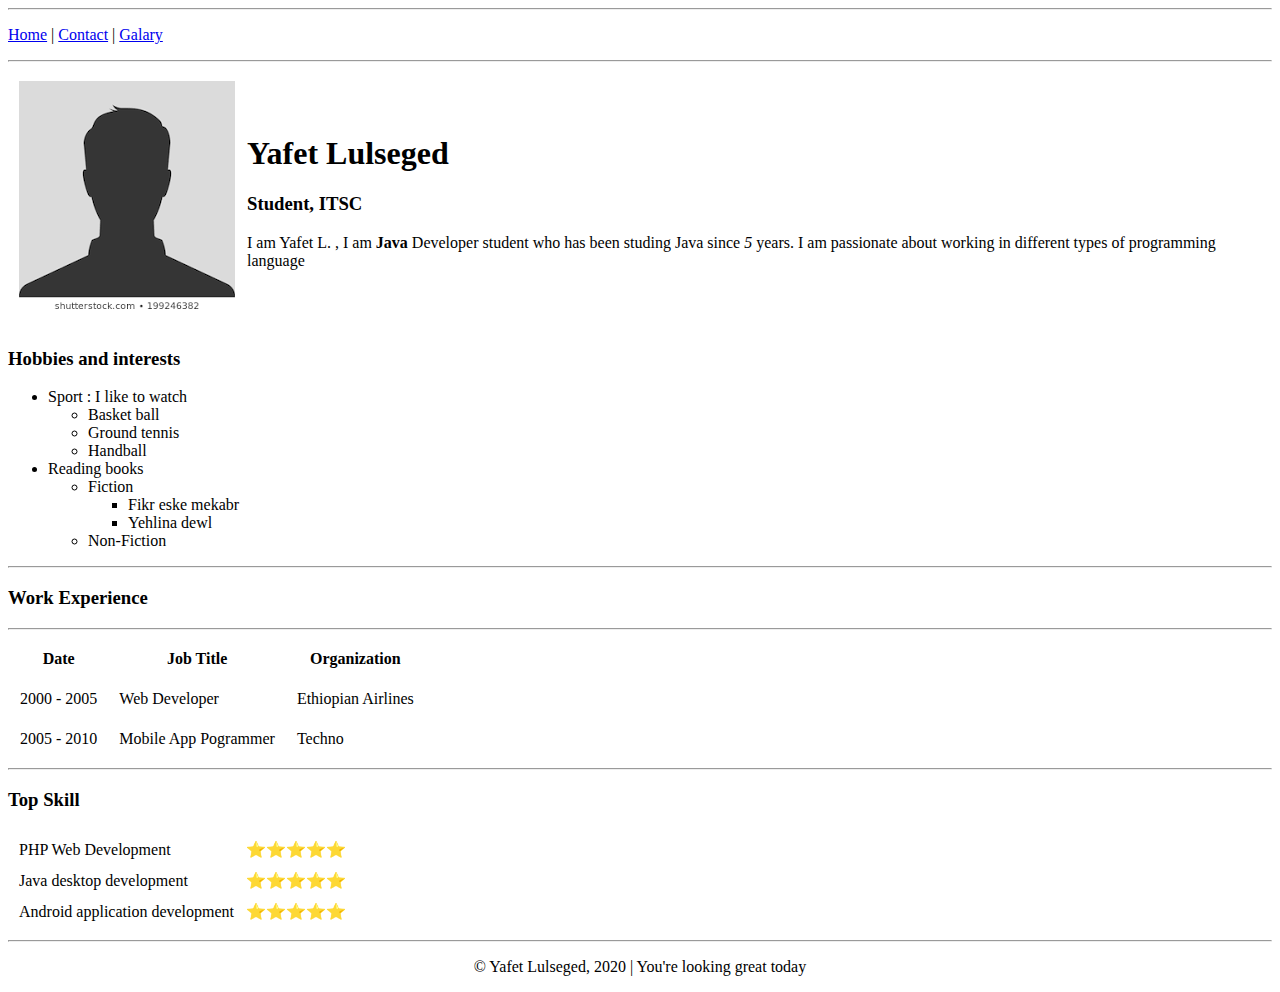
==== index.html @ 0bab7a8d "This is the 1st commit where myworks.html file is added and images in the galary are 3x3." ====
<!DOCTYPE html>
<!-- Live Server -->
<html lang="en">
<head>
    <link rel="icon" href="./asset/image/MyIcon.ico">
    <meta charset="UTF-8">
    <meta name="viewport" content="width=device-width, initial-scale=1.0">
    <title>Yafet L.</title>
</head>
<body>
 <!-- Let's start -->
<hr>
<header>
<p align = "center"></p>
<a href="index.html">Home</a> |
<a href="contact.html" target="blanck">Contact</a> |
<a href="Galary.html" target="blanck">Galary</a>
</p>
</header>
<hr>

 <table cellspacing="10">
     <tr>
         <td> <img src="./asset/image/download.png" alt="Profile image"></td>
         <td>
            <h1>Yafet Lulseged</h1>
            <h3>Student, ITSC</h3>
            <p>I am Yafet L. , I am <strong>Java</strong> Developer student
            who has been  studing Java since <em>5 </em></em5>years. 
            I am passionate about working in different types of programming language </p>
         </td>
     </tr>
 </table>

<!-- List -->
<h3>Hobbies and interests</h3>
<ul>
    <li>Sport : I like to watch
        <ul>
            <li>Basket ball</li>
            <li>Ground tennis</li>
            <li>Handball</li>
        </ul>
    </li>
    <li>Reading books
        <ul>
            <li>Fiction</li>
                <ul>
                    <li>Fikr eske mekabr</li>
                    <li>Yehlina dewl</li>
                </ul>
            <li>Non-Fiction</li>
        </ul>
    </li>
</ul>
<hr>
<h3>Work Experience</h3>
<hr>
<table cellpadding="10">
    <tr>
        <th>Date</th>
        <th>Job Title</th>
        <th>Organization</th>
    </tr>
    <tr>
        <td>2000 - 2005</td>
        <td>Web Developer</td>
        <td>Ethiopian Airlines</td>
    </tr>
    <tr>
        <td>2005 - 2010</td>
        <td>Mobile App Pogrammer</td>
        <td>Techno</td>
    </tr>
</table>
<hr>
<h3>Top Skill</h3>
<table cellspacing="10">
<tr>
    <td>PHP Web Development</td>
    <td> ⭐⭐⭐⭐⭐ </td>
</tr>
<tr>
    <td>Java desktop development</td>
    <td> ⭐⭐⭐⭐⭐ </td>
</tr>
<tr>
    <td>Android application development</td>
    <td> ⭐⭐⭐⭐⭐ </td>
</tr>
</table>
<hr>
<p align="center">© Yafet Lulseged, 2020 | You're looking great today</p>
</body>
</html>
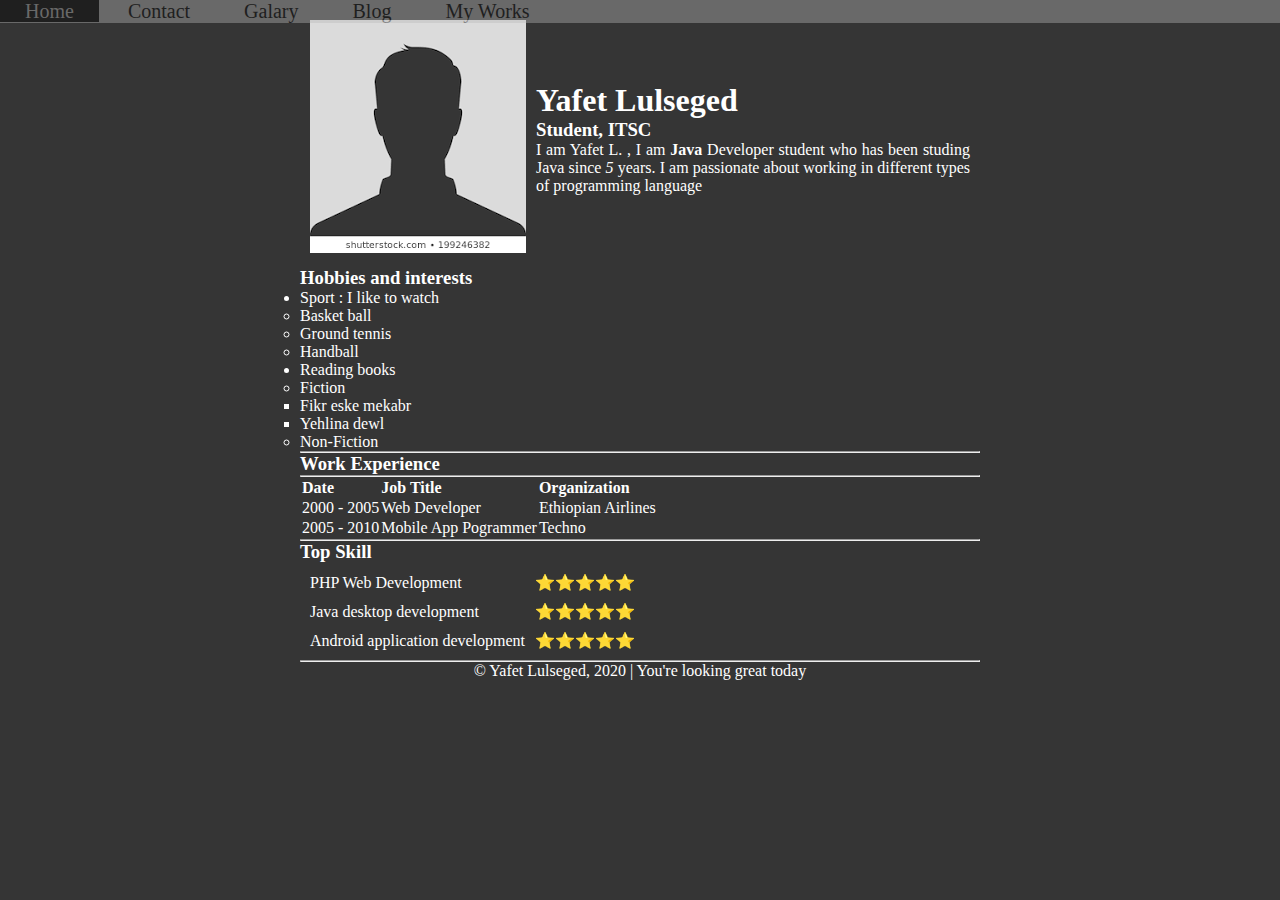
==== commit 6db75779: "This is the 8th commit: All page have same background and layout." ====
--- a/index.html
+++ b/index.html
@@ -6,19 +6,22 @@
     <meta charset="UTF-8">
     <meta name="viewport" content="width=device-width, initial-scale=1.0">
     <title>Yafet L.</title>
+    <link rel="stylesheet" href="./asset/css/style.css">
 </head>
-<body>
+<body class="indexB">
  <!-- Let's start -->
-<hr>
-<header>
-<p align = "center"></p>
-<a href="index.html">Home</a> |
-<a href="contact.html" target="blanck">Contact</a> |
-<a href="Galary.html" target="blanck">Galary</a>
-</p>
+ <header>
+    <nav>
+        <ul>
+            <li><a href="index.html">Home</a></li>
+            <li><a href="contact.html">Contact</a></li>
+            <li><a href="Galary.html">Galary</a></li>
+            <li><a href="blog.html">Blog</a></li>
+            <li><a href="myworks.html">My Works</a></li>
+        </ul>
+    </nav>
 </header>
-<hr>
-
+<div id="content">
  <table cellspacing="10">
      <tr>
          <td> <img src="./asset/image/download.png" alt="Profile image"></td>
@@ -34,7 +37,7 @@
 
 <!-- List -->
 <h3>Hobbies and interests</h3>
-<ul>
+<ul id="indexul">
     <li>Sport : I like to watch
         <ul>
             <li>Basket ball</li>
@@ -91,5 +94,6 @@
 </table>
 <hr>
 <p align="center">© Yafet Lulseged, 2020 | You're looking great today</p>
+</div>
 </body>
 </html>--- a/asset/css/style.css
+++ b/asset/css/style.css
@@ -0,0 +1,86 @@
+/* Element [Tag] */
+*{
+    margin: 0;
+    padding: 0;
+}
+body{
+    border: 10px lightgray;
+    background-color: rgb(53, 53, 53);
+    margin: 10px auto;
+} 
+header{
+    background-color: rgb(185, 184, 184);
+    position: fixed;
+    top: 0;
+    width: 100%;
+    opacity: 0.4;
+}
+section{
+    font-family: Arial, Helvetica, sans-serif;
+    padding: 5px 30px;
+    margin-top: 50px;
+}
+article{
+    line-height: 25px;
+    font-size: 15px;
+    text-align: justify;
+}
+.title{
+    font-size: 23px;
+    font-weight: bold;
+}
+.date{
+    font-style: italic;
+    font-size: 15px;
+    text-transform: uppercase;
+}
+/* changing the nature */
+nav > ul > li{
+    display: inline-block;
+    pad: 10px, 3px;
+    font-size: 20px;
+}
+nav > ul > li > a{
+    text-decoration: none;
+    color: black;
+    padding-right: 25px;
+    padding-left: 25px;
+}
+nav > ul > li > a:hover{
+    background-color: black;
+    color: rgb(185, 184, 184);
+    transition-duration: 300ms;
+    transition-delay: 300ms;
+}
+img{
+    /* width: 300px;
+    height: 300px;
+    border-radius: 100%; */
+
+}
+#clear{
+    clear:left;
+}
+.q4{
+    
+}
+#content{
+    text-align: justify;
+    margin-left: 300px;
+    margin-right: 300px;
+    color: white;
+}
+.Bimg{
+    opacity: 0.5;
+}
+div > a{
+    font-size: 20px;
+    text-decoration: none;
+    color: white;
+}
+div > a:hover{
+    background-color: white;
+    color: rgb(53, 53, 53);
+    transition-duration: 300ms;
+    transition-delay: 300ms;
+}
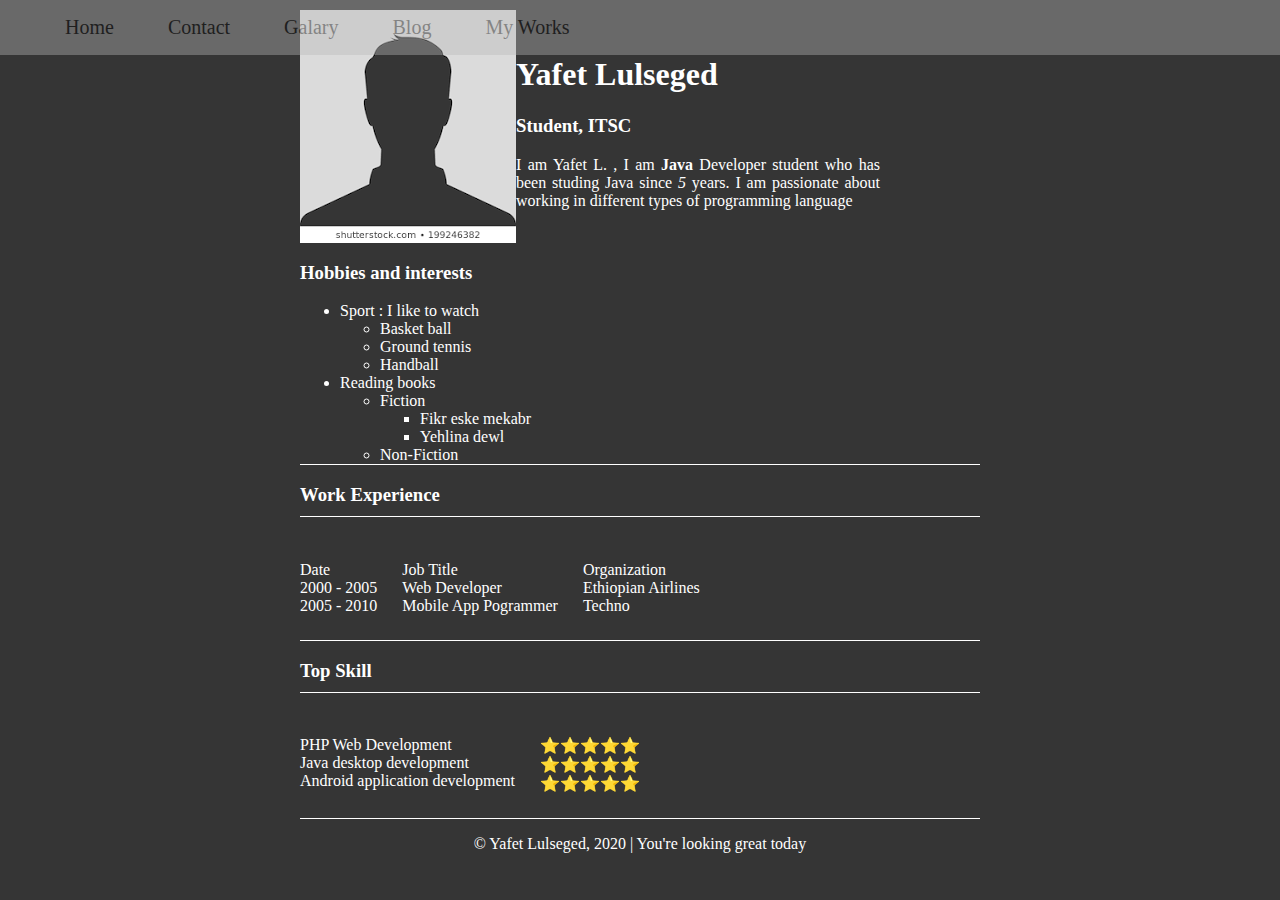
==== commit a171b6af: "This is the 9th commit: All table are removed from home page and border bottom is used instead of hr" ====
--- a/index.html
+++ b/index.html
@@ -22,22 +22,18 @@
     </nav>
 </header>
 <div id="content">
- <table cellspacing="10">
-     <tr>
-         <td> <img src="./asset/image/download.png" alt="Profile image"></td>
-         <td>
-            <h1>Yafet Lulseged</h1>
-            <h3>Student, ITSC</h3>
-            <p>I am Yafet L. , I am <strong>Java</strong> Developer student
-            who has been  studing Java since <em>5 </em></em5>years. 
-            I am passionate about working in different types of programming language </p>
-         </td>
-     </tr>
- </table>
-
+<img id="indexprof" src="./asset/image/download.png" alt="Profile image">
+<div id="indexpl">
+    <h1>Yafet Lulseged</h1>
+    <h3>Student, ITSC</h3>
+    <p>I am Yafet L. , I am <strong>Java</strong> Developer student
+    who has been  studing Java since <em>5 </em></em5>years. 
+    I am passionate about working in different types of programming language </p>
+</div>
+<div id="clear"></div>
 <!-- List -->
 <h3>Hobbies and interests</h3>
-<ul id="indexul">
+<ul id="ULindex">
     <li>Sport : I like to watch
         <ul>
             <li>Basket ball</li>
@@ -56,43 +52,38 @@
         </ul>
     </li>
 </ul>
-<hr>
-<h3>Work Experience</h3>
-<hr>
-<table cellpadding="10">
-    <tr>
-        <th>Date</th>
-        <th>Job Title</th>
-        <th>Organization</th>
-    </tr>
-    <tr>
-        <td>2000 - 2005</td>
-        <td>Web Developer</td>
-        <td>Ethiopian Airlines</td>
-    </tr>
-    <tr>
-        <td>2005 - 2010</td>
-        <td>Mobile App Pogrammer</td>
-        <td>Techno</td>
-    </tr>
-</table>
-<hr>
-<h3>Top Skill</h3>
-<table cellspacing="10">
-<tr>
-    <td>PHP Web Development</td>
-    <td> ⭐⭐⭐⭐⭐ </td>
-</tr>
-<tr>
-    <td>Java desktop development</td>
-    <td> ⭐⭐⭐⭐⭐ </td>
-</tr>
-<tr>
-    <td>Android application development</td>
-    <td> ⭐⭐⭐⭐⭐ </td>
-</tr>
-</table>
-<hr>
+
+<h3 id="indexh3">Work Experience</h3>
+<div style="border-bottom: 1px solid;">
+    <div id="indexwe">Date
+        <div>2000 - 2005 </div>
+        <div>2005 - 2010</div>
+    </div> 
+    <div id="indexwe">Job Title 
+        <div>Web Developer</div>  
+        <div>Mobile App Pogrammer</div> 
+    </div> 
+    <div id="indexwe"> Organization 
+        <div>Ethiopian Airlines</div>  
+        <div>Techno </div>
+    </div>
+    <div id="clear"></div>         
+</div>
+<h3 id="indexh3">Top Skill</h3>
+<div style="border-bottom: 1px solid;">
+    <div id="indexwe">
+        <div>PHP Web Development </div>
+        <div>Java desktop development </div>
+        <div>Android application development </div>
+    </div>
+    <div id="indexwe">
+        <div>⭐⭐⭐⭐⭐ </div>
+        <div>⭐⭐⭐⭐⭐ </div>
+        <div>⭐⭐⭐⭐⭐ </div>
+    </div>
+    <div id="clear"></div>  
+</div>
+
 <p align="center">© Yafet Lulseged, 2020 | You're looking great today</p>
 </div>
 </body>
--- a/asset/css/style.css
+++ b/asset/css/style.css
@@ -1,8 +1,4 @@
 /* Element [Tag] */
-*{
-    margin: 0;
-    padding: 0;
-}
 body{
     border: 10px lightgray;
     background-color: rgb(53, 53, 53);
@@ -12,6 +8,8 @@
     background-color: rgb(185, 184, 184);
     position: fixed;
     top: 0;
+    padding: 0;
+    margin: 0;
     width: 100%;
     opacity: 0.4;
 }
@@ -37,7 +35,7 @@
 /* changing the nature */
 nav > ul > li{
     display: inline-block;
-    pad: 10px, 3px;
+    pad: 0px;
     font-size: 20px;
 }
 nav > ul > li > a{
@@ -84,3 +82,22 @@
     transition-duration: 300ms;
     transition-delay: 300ms;
 }
+#ULindex{
+    border-bottom: 1px solid;
+}
+#indexprof{
+    float: left;
+}
+#indexpl{
+    padding-top: 25px;
+    padding-right: 100px;
+}
+#indexh3{
+    border-bottom: 1px solid;
+    padding-bottom: 10px;
+}
+#indexwe{
+    float: left;
+    padding: 25px;
+    padding-left: 0;
+}
